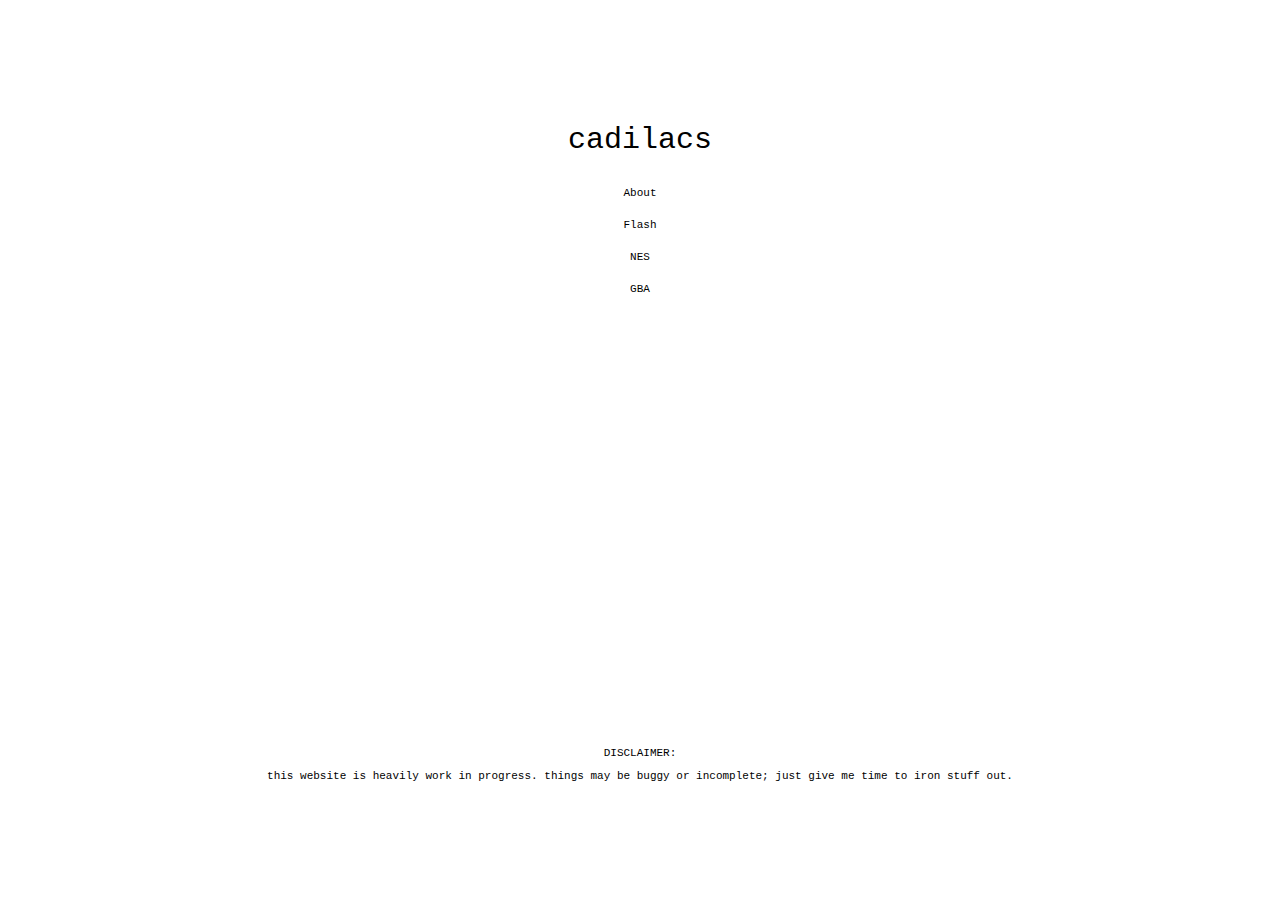
==== index.html @ 0071acb7 "spermies" ====
<html>
	<head>
		<link rel="stylesheet" type="text/css" href="style.css">
	</head>
	<body>
		<header>
			<div class="logo">
				<p class="pigpile">cadilacs</p>
			</div>
		</header>
		<div style="width: 235px; margin: auto; height: 499px; ">
			<p class="homelist"><a href="about.html" class="lelink">About</a></p>
			<p class="homelist"><a href="flash.html" class="lelink">Flash</a></p>
			<p class="homelist"><a href="nes.html" class="lelink">NES</a></p>
			<p class="homelist"><a href="gba.html" class="lelink">GBA</a></p>
		</div>
		<footer>
			<div class="footer">
				<p class="footertext">DISCLAIMER:</p>
				<p class="footertext">this website is heavily work in progress. things may be buggy or incomplete; just give me time to iron stuff out.</p>
			</div>
		</footer>
	</body>
</html>
---- style.css ----
.logo {
	padding-top: 70;
	
	margin: auto;
	width: 500px;
	text-align: center;
}
.title {
	line-height: 0.1em;
	font-size: 16;
	color: 000000;
}
p {
	font-family: "Courier New";
	font-size: 11px;
}
.gametitle {
	width: 380px;
}
.lelink {
	font-family: "Courier New";
	font-size: 11px;
	text-decoration: none;
	color: 000000;
}
.lelink:hover {
	text-decoration: none;
	color: ffffff;
	background-color: 000000;
}
.directory {
	width: 800px;
	margin: auto;
	padding-bottom: 10px;
}
.directorytext {
	text-align: center;
}
.footertext {
	text-align: center;
}
.footer {
	padding-top: 50px;
	padding-bottom: 55px;
}
.boxbox1 {
    width: 50%;
    float: left;
}
.boxbox2 {
    width: 50%;
    float: right;
}
.box1 {
	height: 200px;
}
.box2 {
	height: 400px;
	width: 350px;
	position: relative;
}
.box3 {
	height: 200px;
	width: 700px;
}
.box1image {
	width: 348px;
	height: 198px;
	position: relative;
}
.box2image {
	width: 348px;
	height: 398px;
	position: relative;
}
.gamepreview {
	font-family: "Courier New";
    background: #ccc;
    background: rgba(206,206,206,0.7);
    color: white;
    display: none;
    font-size: 24px;
    padding: 1px 5px;
    position: absolute;
    right: 2;
    bottom: 2;

}
img:hover + .gamepreview{
	display: block;
}
.gamepreview:hover{
	display: block;
}
.homelist {
	margin-top: 20px;
	text-align: center;
}
.pigpile {
	padding-top: 15px;
	font-size: 30px;
}
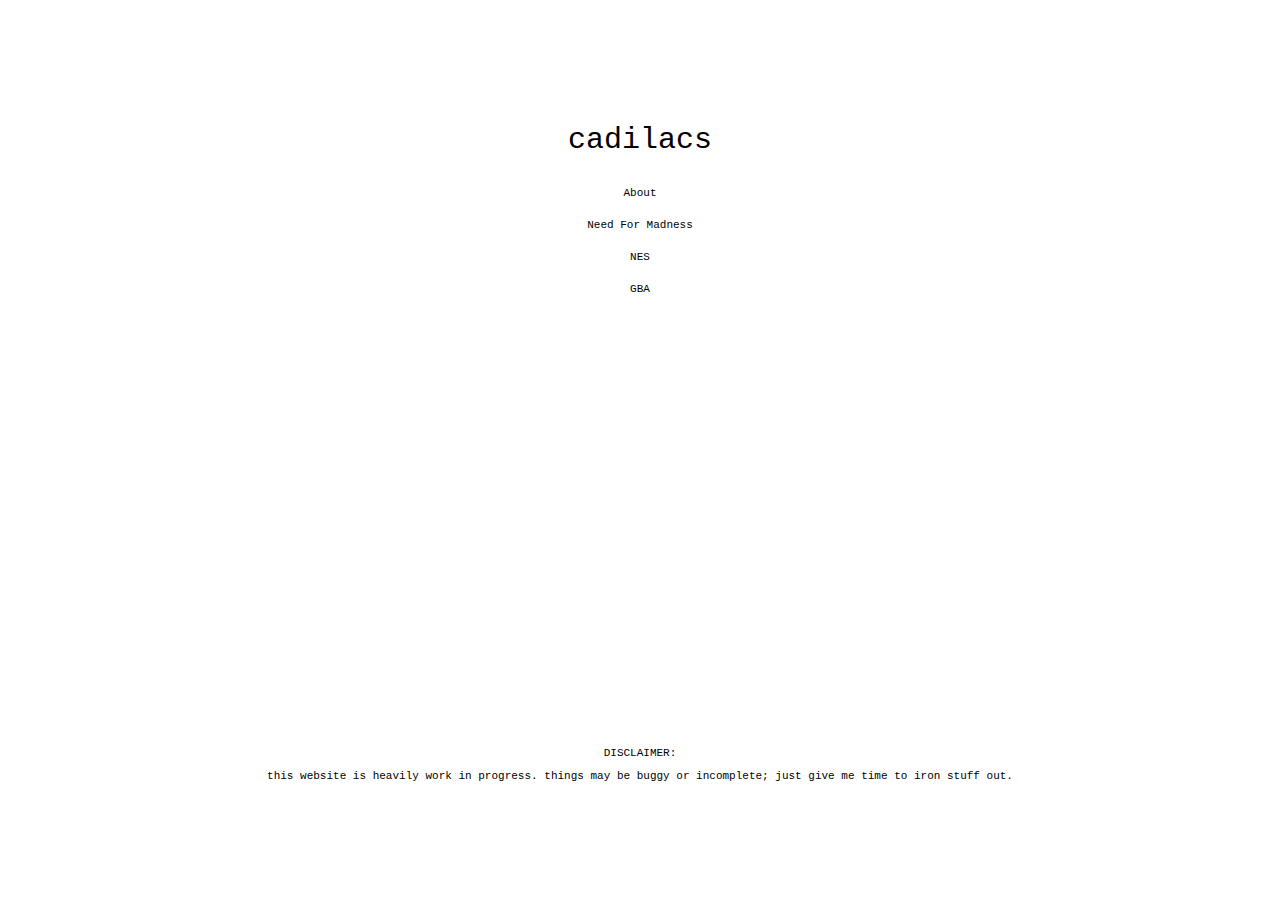
==== commit cb65698c: "need for madness" ====
--- a/index.html
+++ b/index.html
@@ -10,7 +10,7 @@
 		</header>
 		<div style="width: 235px; margin: auto; height: 499px; ">
 			<p class="homelist"><a href="about.html" class="lelink">About</a></p>
-			<p class="homelist"><a href="flash.html" class="lelink">Flash</a></p>
+			<p class="homelist"><a href="nfm.html" class="lelink">Need For Madness</a></p>
 			<p class="homelist"><a href="nes.html" class="lelink">NES</a></p>
 			<p class="homelist"><a href="gba.html" class="lelink">GBA</a></p>
 		</div>
